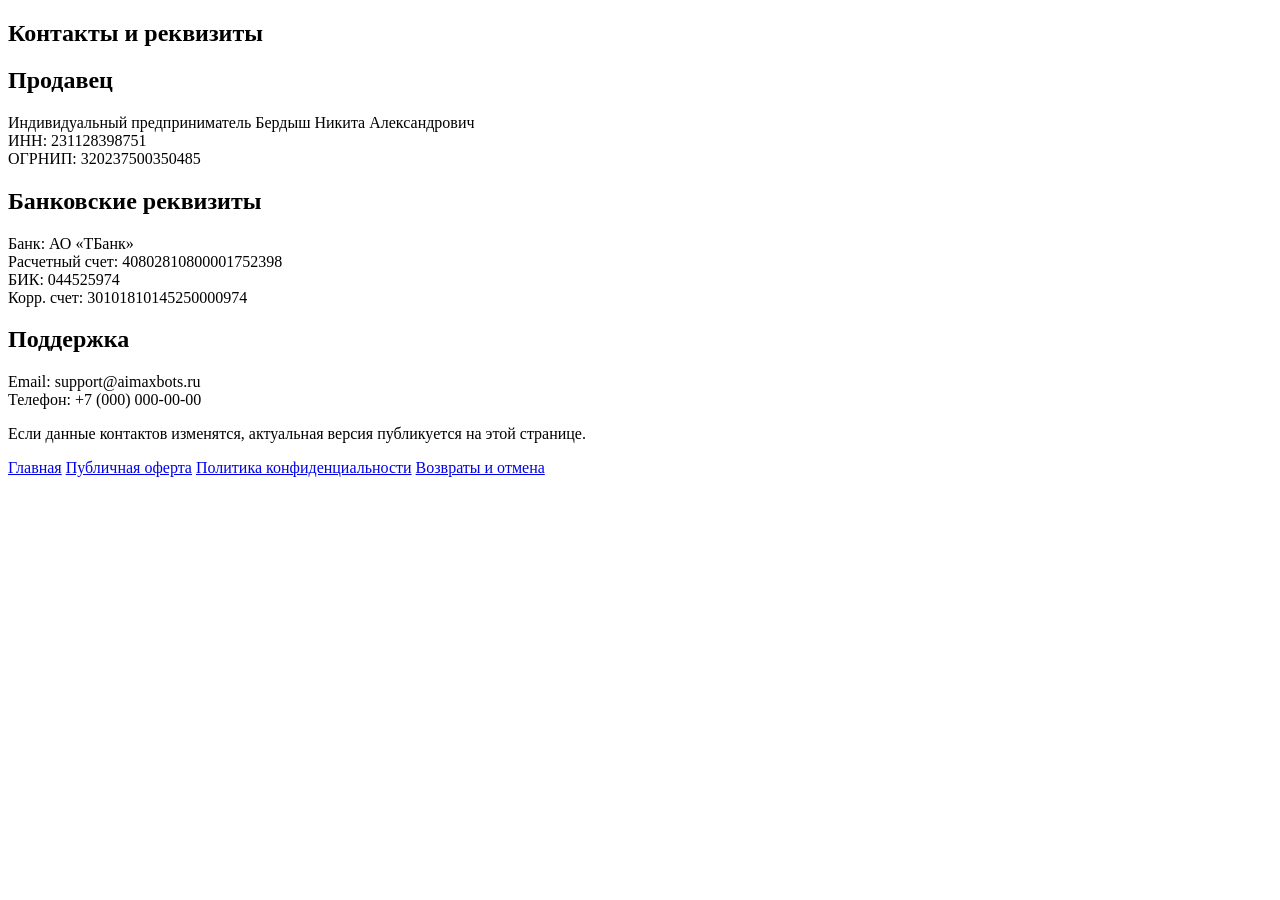
==== site/contacts.html @ a96a7b1f "Add landing pages and T-Bank autopay integration scaffolding" ====
<!doctype html>
<html lang="ru">
<head>
  <meta charset="utf-8" />
  <meta name="viewport" content="width=device-width, initial-scale=1" />
  <title>Контакты и реквизиты — AI MAX Bot</title>
  <link rel="stylesheet" href="/assets/style.css" />
</head>
<body>
  <main class="wrap">
    <section class="card">
      <h1>Контакты и реквизиты</h1>

      <h2>Продавец</h2>
      <p>
        Индивидуальный предприниматель Бердыш Никита Александрович<br />
        ИНН: 231128398751<br />
        ОГРНИП: 320237500350485
      </p>

      <h2>Банковские реквизиты</h2>
      <p>
        Банк: АО «ТБанк»<br />
        Расчетный счет: 40802810800001752398<br />
        БИК: 044525974<br />
        Корр. счет: 30101810145250000974
      </p>

      <h2>Поддержка</h2>
      <p>
        Email: support@aimaxbots.ru<br />
        Телефон: +7 (000) 000‑00‑00
      </p>

      <p>Если данные контактов изменятся, актуальная версия публикуется на этой странице.</p>

      <nav class="nav">
        <a href="/">Главная</a>
        <a href="/offer">Публичная оферта</a>
        <a href="/privacy">Политика конфиденциальности</a>
        <a href="/refund">Возвраты и отмена</a>
      </nav>
    </section>
  </main>
</body>
</html>
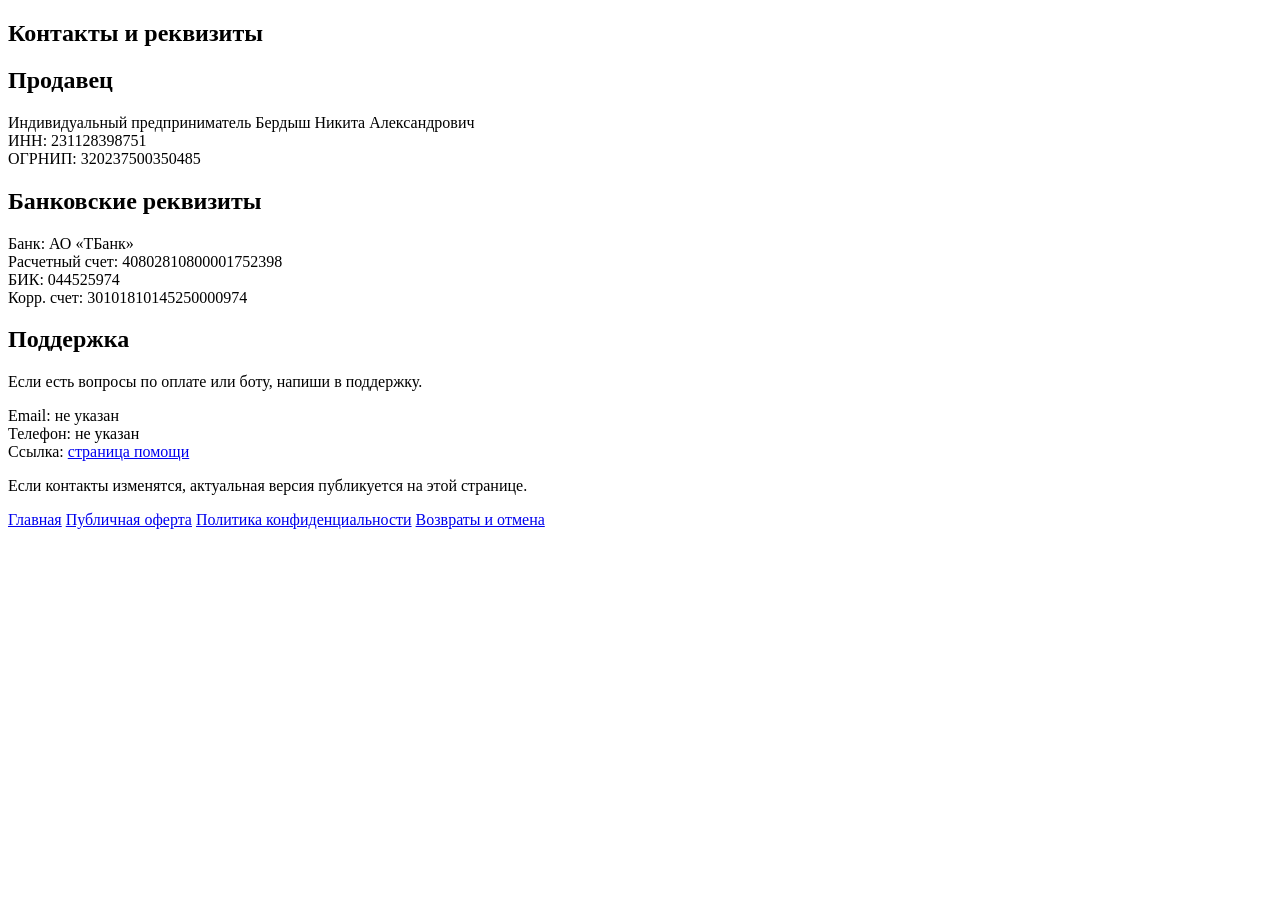
==== commit c7519e58: "Remove fake contacts and load support contacts from env" ====
--- a/site/contacts.html
+++ b/site/contacts.html
@@ -27,12 +27,14 @@
       </p>
 
       <h2>Поддержка</h2>
+      <p id="support-text">Если есть вопросы по оплате или боту, напиши в поддержку.</p>
       <p>
-        Email: support@aimaxbots.ru<br />
-        Телефон: +7 (000) 000‑00‑00
+        Email: <span id="contact-email">не указан</span><br />
+        Телефон: <span id="contact-phone">не указан</span><br />
+        Ссылка: <a id="support-link" href="/support">страница помощи</a>
       </p>
 
-      <p>Если данные контактов изменятся, актуальная версия публикуется на этой странице.</p>
+      <p>Если контакты изменятся, актуальная версия публикуется на этой странице.</p>
 
       <nav class="nav">
         <a href="/">Главная</a>
@@ -42,5 +44,23 @@
       </nav>
     </section>
   </main>
+  <script>
+    async function hydrateContacts() {
+      try {
+        const res = await fetch("/contacts/meta", { cache: "no-store" });
+        const data = await res.json();
+        const emailEl = document.getElementById("contact-email");
+        const phoneEl = document.getElementById("contact-phone");
+        const textEl = document.getElementById("support-text");
+        const linkEl = document.getElementById("support-link");
+
+        if (data && data.email) emailEl.textContent = data.email;
+        if (data && data.phone) phoneEl.textContent = data.phone;
+        if (data && data.support_text) textEl.textContent = data.support_text;
+        if (data && data.support_url) linkEl.href = data.support_url;
+      } catch (_) {}
+    }
+    hydrateContacts();
+  </script>
 </body>
 </html>
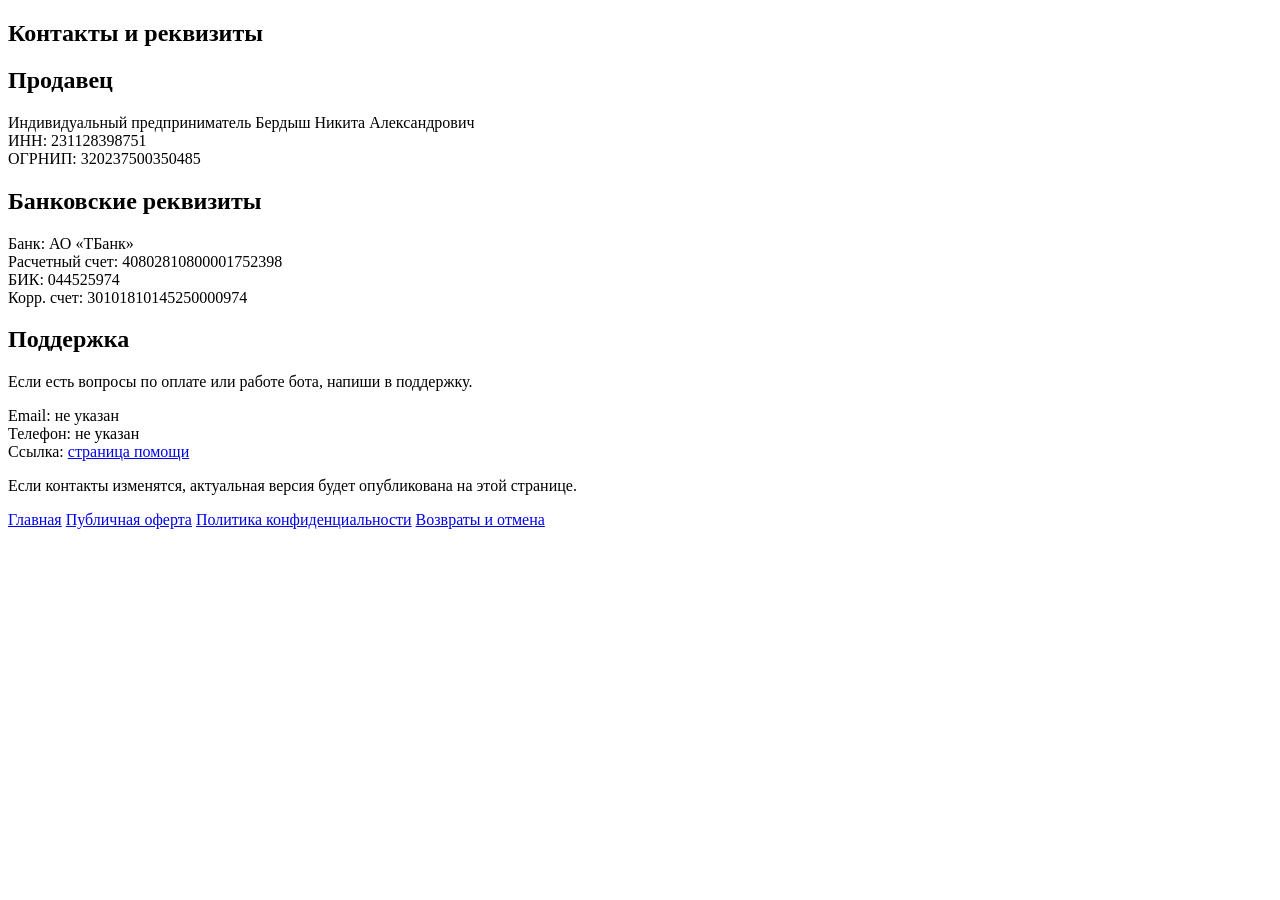
==== commit 1836c09a: "Update pricing model and website copy" ====
--- a/site/contacts.html
+++ b/site/contacts.html
@@ -27,14 +27,14 @@
       </p>
 
       <h2>Поддержка</h2>
-      <p id="support-text">Если есть вопросы по оплате или боту, напиши в поддержку.</p>
+      <p id="support-text">Если есть вопросы по оплате или работе бота, напиши в поддержку.</p>
       <p>
         Email: <span id="contact-email">не указан</span><br />
         Телефон: <span id="contact-phone">не указан</span><br />
         Ссылка: <a id="support-link" href="/support">страница помощи</a>
       </p>
 
-      <p>Если контакты изменятся, актуальная версия публикуется на этой странице.</p>
+      <p>Если контакты изменятся, актуальная версия будет опубликована на этой странице.</p>
 
       <nav class="nav">
         <a href="/">Главная</a>
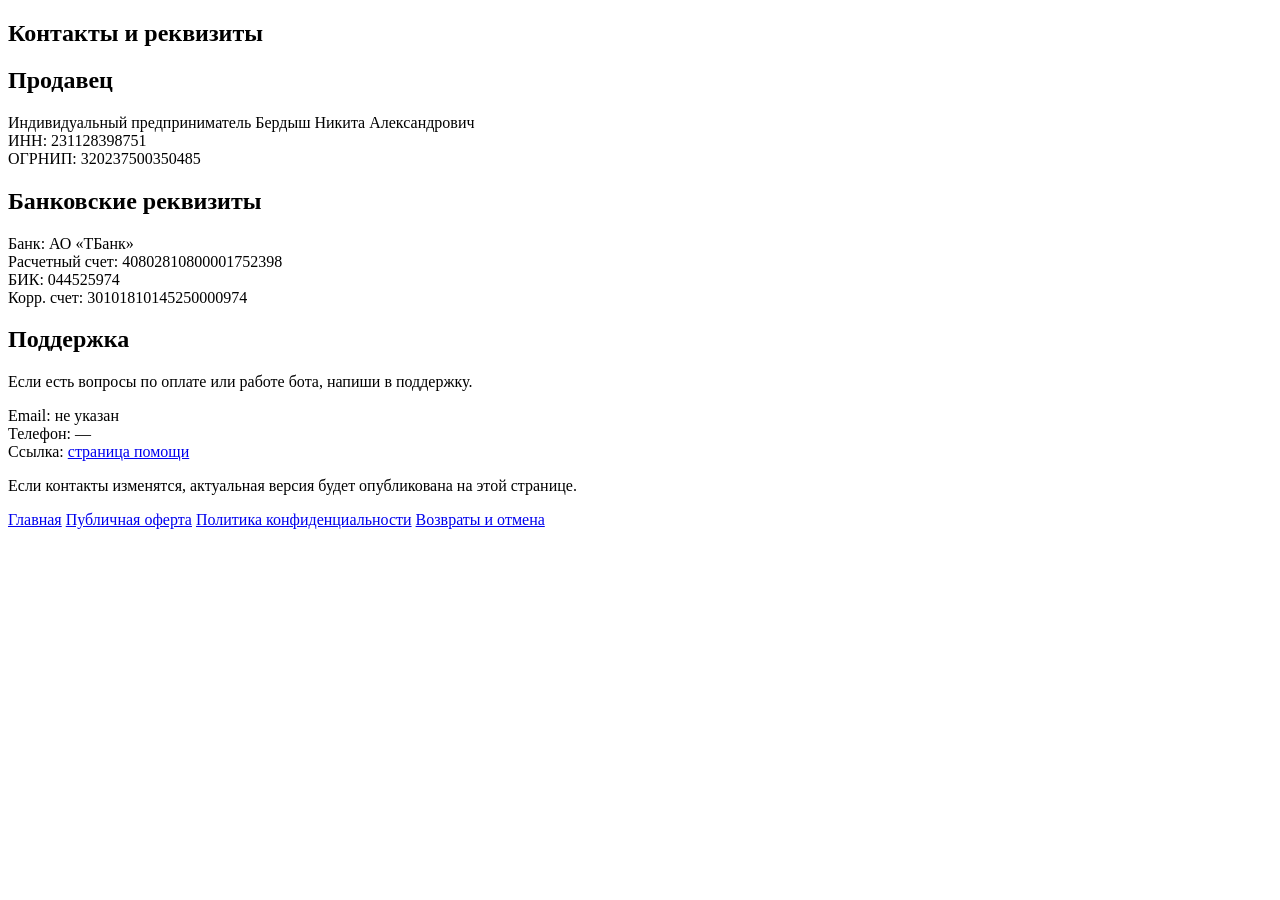
==== commit 84db036a: "Add support email to bot and support pages" ====
--- a/site/contacts.html
+++ b/site/contacts.html
@@ -30,7 +30,7 @@
       <p id="support-text">Если есть вопросы по оплате или работе бота, напиши в поддержку.</p>
       <p>
         Email: <span id="contact-email">не указан</span><br />
-        Телефон: <span id="contact-phone">не указан</span><br />
+        Телефон: <span id="contact-phone">—</span><br />
         Ссылка: <a id="support-link" href="/support">страница помощи</a>
       </p>
 
@@ -55,7 +55,11 @@
         const linkEl = document.getElementById("support-link");
 
         if (data && data.email) emailEl.textContent = data.email;
-        if (data && data.phone) phoneEl.textContent = data.phone;
+        if (data && data.phone) {
+          phoneEl.textContent = data.phone;
+        } else {
+          phoneEl.textContent = "—";
+        }
         if (data && data.support_text) textEl.textContent = data.support_text;
         if (data && data.support_url) linkEl.href = data.support_url;
       } catch (_) {}
